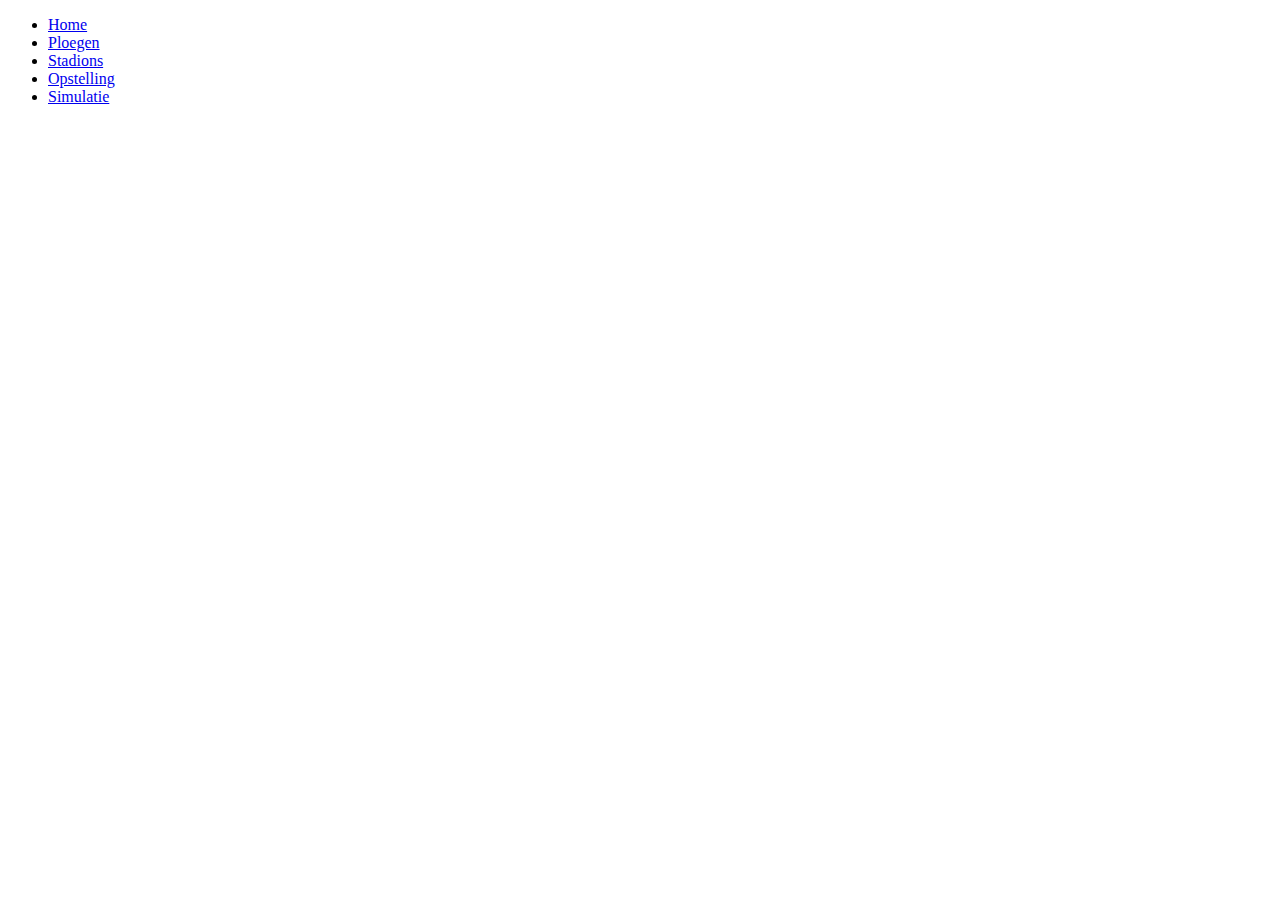
==== index.html @ 7b166757 "Initial commit" ====
<!DOCTYPE html>
<html>
<head>
    <meta charset="utf-8" />
    <title>WK 2018</title>
    <meta name="viewport" content="width=device-width, initial-scale=1">
    <link rel="stylesheet" type="text/css" media="screen" href="main.css" />
    <script src="poules/poules.js"></script>
    <script src="stadions/stadions.js"></script>
</head>
<body>
    <div id="navbar">
        <ul>
            <li>
                <a href="#">Home</a>
            </li>
            <li>
                <a href="Ploegen.html">Ploegen</a>
            </li>
            <li>
                <a href="Stadions.html">Stadions</a>
            </li>
            <li>
                <a href="Opstelling.html">Opstelling</a>
            </li>
            <li>
                    <a href="Simulatie.html">Simulatie</a>
                </li>
        </ul>
    </div>
</body>
</html>
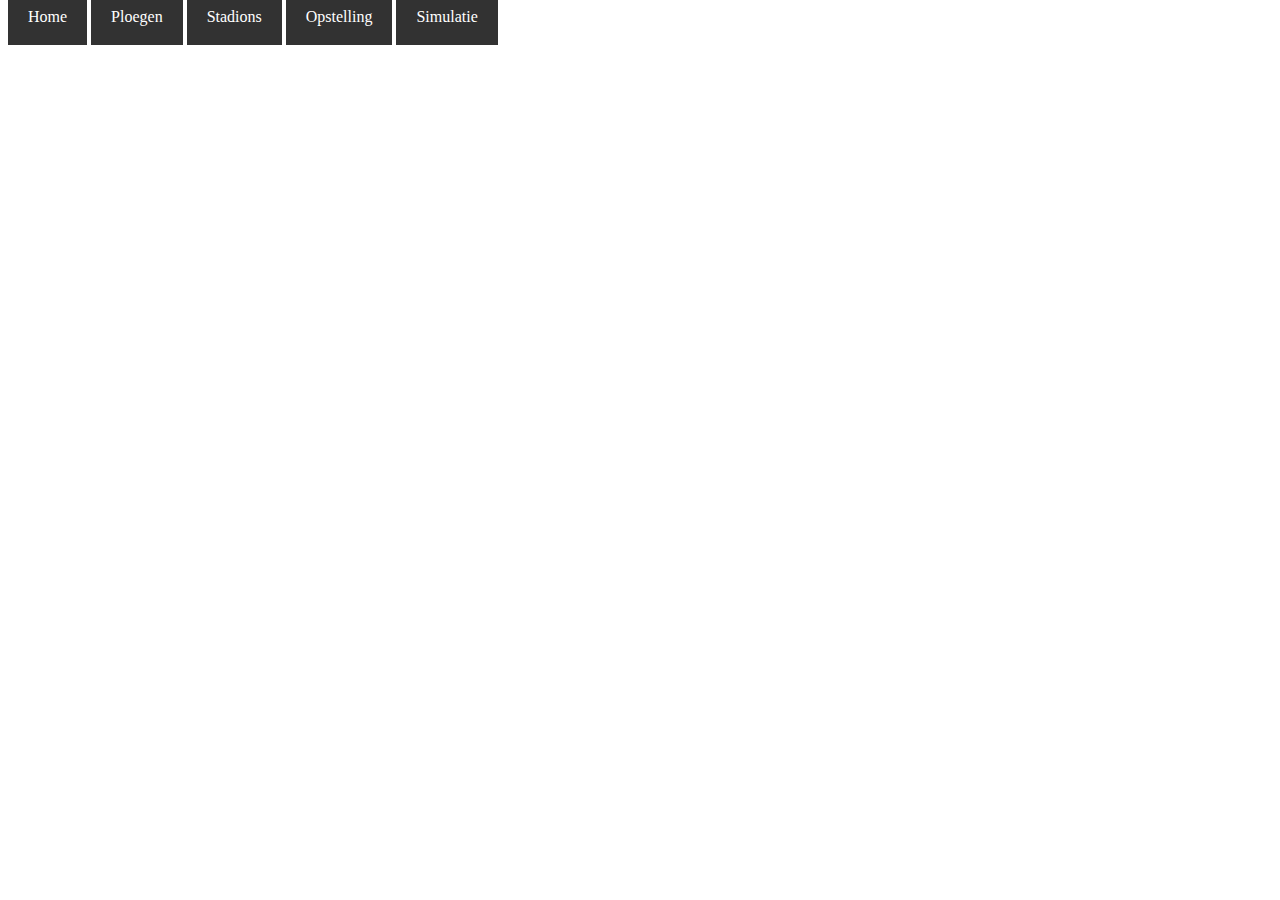
==== commit bb7e2581: "CSS begin" ====
--- a/index.html
+++ b/index.html
@@ -10,23 +10,11 @@
 </head>
 <body>
     <div id="navbar">
-        <ul>
-            <li>
-                <a href="#">Home</a>
-            </li>
-            <li>
-                <a href="Ploegen.html">Ploegen</a>
-            </li>
-            <li>
-                <a href="Stadions.html">Stadions</a>
-            </li>
-            <li>
-                <a href="Opstelling.html">Opstelling</a>
-            </li>
-            <li>
-                    <a href="Simulatie.html">Simulatie</a>
-                </li>
-        </ul>
+            <a id="Home" href="#">Home</a>
+            <a id="Ploegen" href="Ploegen.html">Ploegen</a>
+            <a id="Stadions" href="Stadions.html">Stadions</a>
+            <a id="Opstelling" href="Opstelling.html">Opstelling</a>
+            <a id="Simulatie" href="Simulatie.html">Simulatie</a>
     </div>
 </body>
 </html>--- a/main.css
+++ b/main.css
@@ -0,0 +1,26 @@
+a {
+    width: 25%;
+    color: white;
+    text-decoration: none;
+    background-color: rgb(50, 50, 50);
+    border: 0;
+    flex-grow: 1;
+}
+#Home {
+    padding: 20px;
+}
+#Ploegen {
+    padding: 20px;
+}
+#Stadions {
+    padding: 20px;
+}
+#Opstelling {
+    padding: 20px;
+}
+#Simulatie {
+    padding: 20px;
+}
+a:hover {
+    color: cornflowerblue;
+}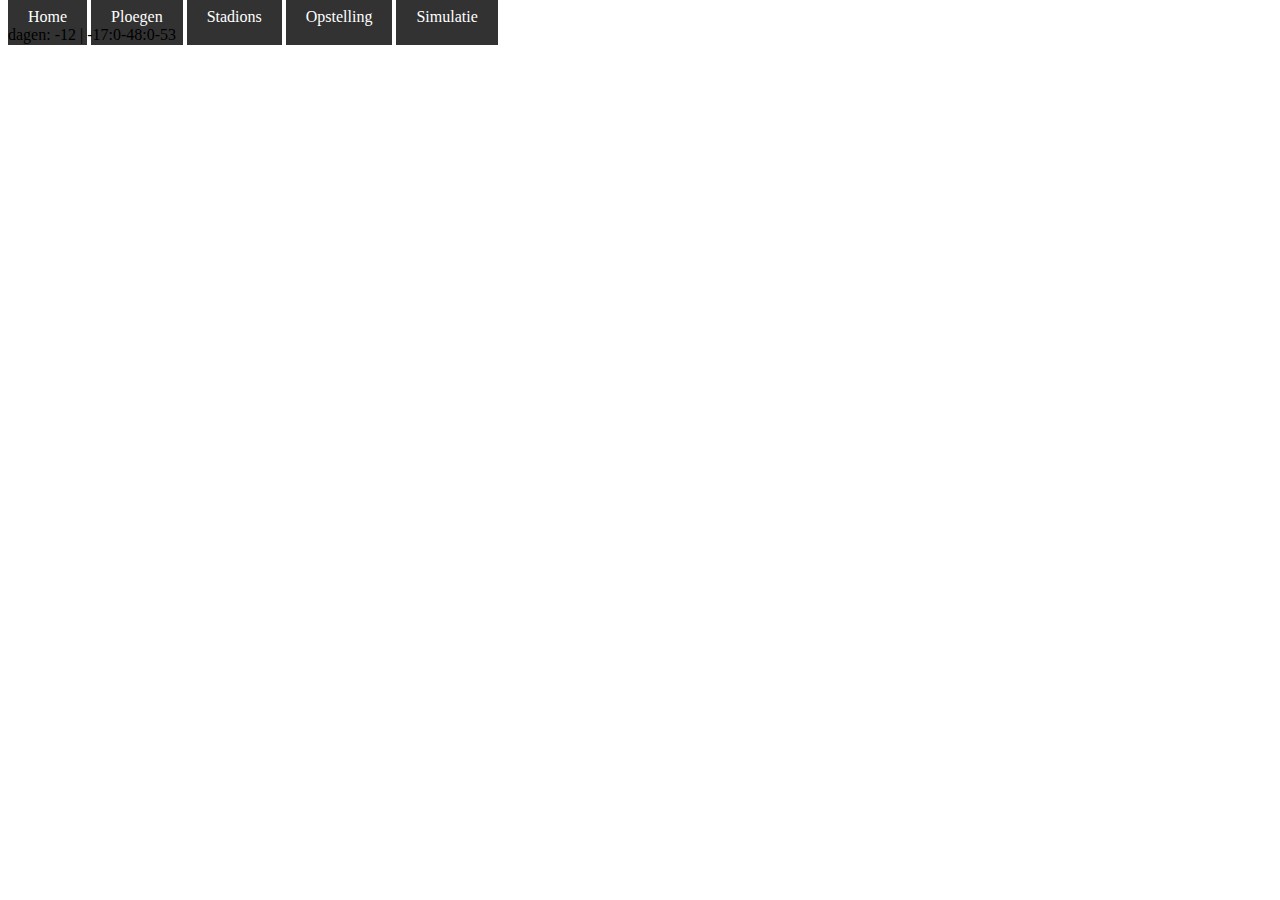
==== commit e72b3ff7: "added clock to index" ====
--- a/index.html
+++ b/index.html
@@ -7,8 +7,30 @@
     <link rel="stylesheet" type="text/css" media="screen" href="main.css" />
     <script src="poules/poules.js"></script>
     <script src="stadions/stadions.js"></script>
+    <script>
+            function startTime(){
+                var today = new Date();
+                var nextDay = new Date(today.getFullYear(), 6,14,17,0,0,00);
+                var distance = nextDay - today;
+                var days = Math.floor(distance / (1000 * 60 * 60 * 24));
+                var h = Math.floor((distance % (1000 * 60 * 60 * 24)) / (1000 * 60 * 60));
+                var m = Math.floor((distance % (1000 * 60 * 60)) / (1000 * 60));
+                var s = Math.floor((distance % (1000 * 60)) / 1000);
+    
+    
+                m = checkTime(m);
+                s = checkTime(s);
+                document.getElementById('clock').innerHTML ="dagen: "+days+" | "+ h+":"+m+":"+s;
+                var t = setTimeout(startTime, 500);
+            }
+    
+            function checkTime(i){
+                if(i<10) {i="0"+i};
+                return i;
+            }
+        </script>
 </head>
-<body>
+<body onload="startTime()">
     <div id="navbar">
             <a id="Home" href="#">Home</a>
             <a id="Ploegen" href="Ploegen.html">Ploegen</a>
@@ -16,5 +38,6 @@
             <a id="Opstelling" href="Opstelling.html">Opstelling</a>
             <a id="Simulatie" href="Simulatie.html">Simulatie</a>
     </div>
+    <div id="clock"></div>
 </body>
 </html>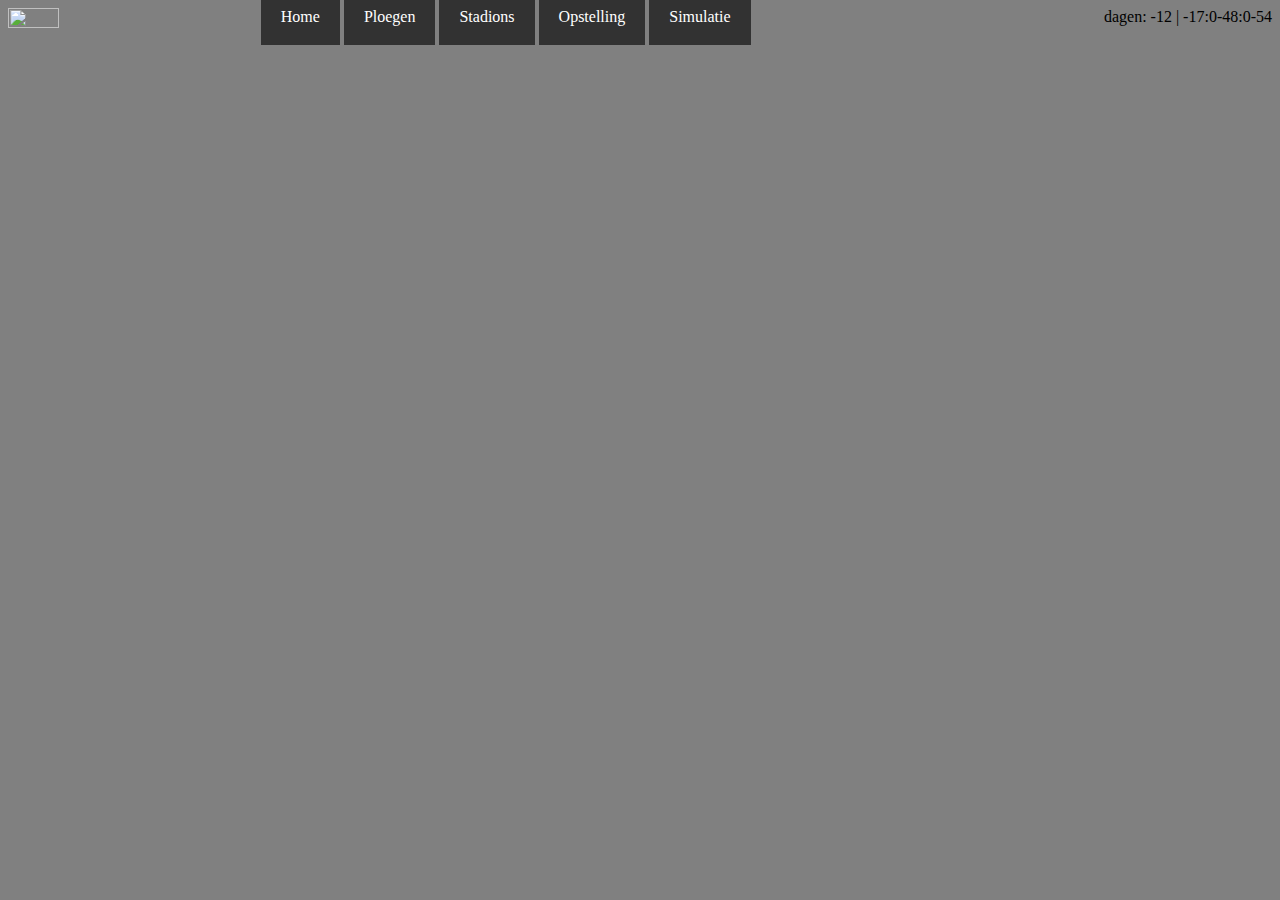
==== commit 99536a64: "Added worldchampionship logo" ====
--- a/index.html
+++ b/index.html
@@ -31,6 +31,8 @@
         </script>
 </head>
 <body onload="startTime()">
+    <img id="logo" src="https://upload.wikimedia.org/wikipedia/en/thumb/6/67/2018_FIFA_World_Cup.svg/1200px-2018_FIFA_World_Cup.svg.png" />
+    <div id="clock"></div>
     <div id="navbar">
             <a id="Home" href="#">Home</a>
             <a id="Ploegen" href="Ploegen.html">Ploegen</a>
@@ -38,6 +40,6 @@
             <a id="Opstelling" href="Opstelling.html">Opstelling</a>
             <a id="Simulatie" href="Simulatie.html">Simulatie</a>
     </div>
-    <div id="clock"></div>
+    
 </body>
 </html>--- a/main.css
+++ b/main.css
@@ -1,3 +1,6 @@
+body {
+    background-color: gray;
+}
 a {
     width: 25%;
     color: white;
@@ -5,22 +8,22 @@
     background-color: rgb(50, 50, 50);
     border: 0;
     flex-grow: 1;
-}
-#Home {
-    padding: 20px;
-}
-#Ploegen {
-    padding: 20px;
-}
-#Stadions {
-    padding: 20px;
-}
-#Opstelling {
-    padding: 20px;
-}
-#Simulatie {
     padding: 20px;
 }
 a:hover {
     color: cornflowerblue;
+}
+
+#navbar {
+    
+    float:center;
+}
+
+#logo {
+    width: 20%;
+    float: left;
+    height: 100%;
+}
+#clock{
+    float: right;
 }